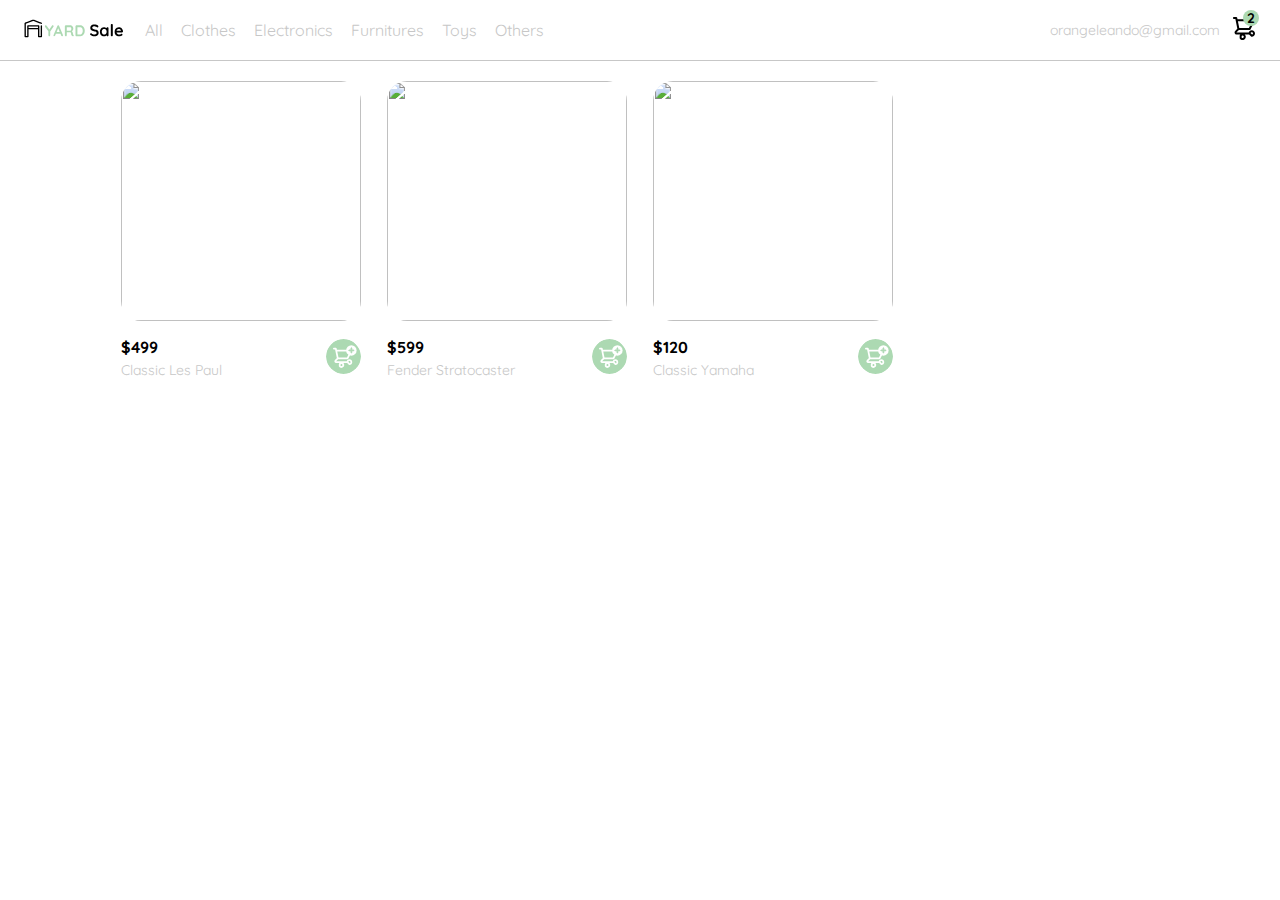
==== index.html @ 4ccf61cf "Primer commit del curso practico de frontend con JS" ====
<!DOCTYPE html>
<html lang="en">
<head>
    <meta charset="UTF-8">
    <meta http-equiv="X-UA-Compatible" content="IE=edge">
    <meta name="viewport" content="width=device-width, initial-scale=1.0">
    <link rel="preconnect" href="https://fonts.googleapis.com">
    <link rel="preconnect" href="https://fonts.gstatic.com" crossorigin>
    <link href="https://fonts.googleapis.com/css2?family=Quicksand:wght@300;500;700&display=swap" rel="stylesheet">
    <link rel="stylesheet" href="./styles.css">
    <title>Yard Sale: Music Store</title>
    
</head>
<body>
   <nav>
    <img src="./icons/icon_menu.svg" alt="menu" class="menu">

    <div class="navbar-left">
        <img src="./logos/logo_yard_sale.svg" alt="logo" class="logo">

        <ul>
            <li>
                <a href="/">All</a>
            </li>
            <li>
                <a href="/">Clothes</a>
            </li>
            <li>
                <a href="/">Electronics</a>
            </li>
            <li>
                <a href="/">Furnitures</a>
            </li>
            <li>
                <a href="/">Toys</a>
            </li>
            <li>
                <a href="/">Others</a>
            </li>
        </ul>
    </div>

    <div class="navbar-right">
        <ul>
            <li class="navbar-email">orangeleando@gmail.com</li>
            <li class="navbar-shopping-cart">
               <img src="./icons/icon_shopping_cart.svg" alt="shopping-cart">
               <div>2</div>
            </li>

        </ul>
    </div>

    <div class="desktop-menu inactive">
        <ul>
            <li>
                <a href="/" class="title">My orders</a>
            </li>

            <li>
                <a href="/">My account</a>
            </li>

            <li>
                <a href="/">Sign out</a>
            </li>
        </ul>
    </div>

    <div class="mobile-menu inactive">
        <ul>
            <li>
                <a href="/">CATEGORIES</a>
            </li>
            <li>
                <a href="/">All</a>
            </li>
            <li>
                <a href="/">Clothes</a>
            </li>
            <li>
                <a href="/">Electronics</a>
            </li>
            <li>
                <a href="/">Fornitures</a>
            </li>
            <li>
                <a href="/">Toys</a>
            </li>
            <li>
                <a href="/">Others</a>
            </li>
        </ul>

        <ul>
            <li>
                <a href="/">My orders</a>
            </li>
            <li>
                <a href="/">My account</a>
            </li>
        </ul>

        
        <ul>
            <li>
                <a href="/" class="email">platzi@example.com</a>
            </li>
            <li>
                <a href="/" class="sign-out">Sign out</a>
            </li>
        </ul>
    </div> 

   </nav> 

   <aside class="product-detail inactive">
    <div class="title-container">
        <img src="./icons/flechita.svg" alt="arrow">
        <p class="title">My order</p>
    </div>
    <div class="my-order-content">
       

     <div class="shopping-cart">
        <figure>
           <img src="https://images.pexels.com/photos/12050940/pexels-photo-12050940.jpeg?auto=compress&cs=tinysrgb&w=600" alt="">
        </figure>
        <p>Les Paul</p>
        <p>$400,00</p>
        <img src="./icons/icon_close.png" alt="close">
     </div>

     <div class="shopping-cart">
      <figure>
         <img src="https://images.pexels.com/photos/12050940/pexels-photo-12050940.jpeg?auto=compress&cs=tinysrgb&w=600" alt="">
      </figure>
      <p>Les Paul</p>
      <p>$400,00</p>
      <img src="./icons/icon_close.png" alt="close">
   </div>

   <div class="shopping-cart">
      <figure>
         <img src="https://images.pexels.com/photos/12050940/pexels-photo-12050940.jpeg?auto=compress&cs=tinysrgb&w=600" alt="">
      </figure>
      <p>Les Paul</p>
      <p>$400,00</p>
      <img src="./icons/icon_close.png" alt="close">
   </div>

   <div class="order">
    <p>
       <span>Total</span>
    </p>
    <p>$560.00</p>
     </div>

     <button class="primary-button add-to-cart-button">
        Checkout
      </button>

    </div>

   </div>
   </aside>

   <section class="main-container">
    <div class="cards-container">
        <!-- <div class="product-card">
            <img src="https://images.pexels.com/photos/12050940/pexels-photo-12050940.jpeg?auto=compress&cs=tinysrgb&w=600" alt="">
            <div class="product-info">
                <div>
                    <p>$120,00</p>
                    <p>Les Paul</p>
                </div>
                <figure>
                    <img src="./icons/bt_add_to_cart.svg" alt="">
                </figure>
            </div>
        </div> -->

    </div>
        
</section>


   <script src="./main.js"></script>
</body>
</html>
---- styles.css ----
/* General*/

:root{
    --white: #FFFFFF;
    --black: #000000;
    --dark: #232830;
    --very-light-pink: #C7C7C7;
    --text-input-field: #F7F7F7;
    --hospital-green: #ACD9B2;
    --sm: 14px;
    --md: 16px;
    --lg: 18px;
    }

    body {
        margin: 0;
        font-family: 'Quicksand', sans-serif;
    }

    .inactive {
        display: none;
    }
    /*Navbar (general)*/

    nav {
        display: flex;
        justify-content: space-between;
        padding: 0 24px;
        border-bottom: 1px solid var(--very-light-pink);
    }

    .menu {
        display: none;
    }

    .logo {
        width: 100px;
    }

    .navbar-left ul,
    .navbar-right ul {
        list-style: none;
        padding: 0;
        margin: 0;
        display: flex;
        align-items: center;
        height: 60px;
    }

    .navbar-left {
        display: flex;
    }

    .navbar-left ul {
        margin-left: 12px;
    }

    .navbar-left ul li a,
    .navbar-right ul li a {
        text-decoration: none;
        color: var(--very-light-pink);
        border: 1px solid var(--white);
        padding: 8px;
        border-radius: 8px;
    }

    .navbar-left ul li a:hover,
    .navbar-right ul li a:hover {
        border: 1px solid var(--hospital-green);
        color: var(--hospital-green);
    }

    .navbar-email {
        color: var(--very-light-pink);
        cursor: pointer;
        font-size: var(--sm);
        margin-right: 12px;
    }

    .navbar-email:hover {
        color: var(--hospital-green);
    }

    .navbar-shopping-cart {
        position: relative;
        cursor: pointer;
    }

    .navbar-shopping-cart div {
        width: 16px;
        height: 16px;
        background-color: var(--hospital-green);
        border-radius: 50%;
        font-size: var(--sm);
        font-weight: bold;
        position: absolute;
        top: -6px;
        right: -3px;
        display: flex;
        justify-content: center;
        align-items: center;
    }

    /* Desktop Menu */

    .desktop-menu {
        position: absolute;
        background: var(--white);
        top: 60px;
        right: 60px;
        width: 100px;
        height: auto;
        border: 1px solid var(--very-light-pink);
        border-radius: 6px;
        padding: 20px 20px 0 20px;
    }

    .desktop-menu ul {
        list-style: none;
        padding: 0;
        margin: 0;
    }

    .desktop-menu ul li {
        text-align: end;
    }

    .desktop-menu ul li:not(:last-child) {
        font-weight: bold;
    }

    .desktop-menu ul li:last-child {
        padding-top: 20px;
        border-top: 1px solid var(--very-light-pink);
    }

    .desktop-menu ul li:last-child a {
    color: var(--hospital-green);
    font-size: var(--sm);
    }

    .desktop-menu ul li a {
        color: var(--black);
        text-decoration: none;
        margin-bottom: 20px;
        display: inline-block;
    }

    /* Mobile Menu */

    .mobile-menu {
        background-color: var(--white);
        position: absolute;
        top: 60px;
        padding: 24px;
    }

    .mobile-menu a {
        text-decoration: none;
        color: var(--black);
        font-weight: bold;
    }
     .mobile-menu ul {
        padding: 0;
        margin: 24px 0 0;
        list-style: none;
    }

    .mobile-menu ul:nth-child(1) {
        border-bottom: 1px solid var(--very-light-pink);
    }

    .mobile-menu ul li {
        margin-bottom: 24px;
    }

    .mobile-menu ul:last-child {
        margin-top: 100px;
    }

    .mobile-menu ul:last-child li{
        margin: 0;
        padding: 0;
    }

    .mobile-menu .email {
        font-size: var(--sm);
        font-weight: 300;
    }
    
    .mobile-menu .sign-out {
        font-size: var(--sm);
        color: var(--hospital-green);
    }

    /* Aside */

    .product-detail {
        background-color: var(--white);
        width: 360px;
        padding: 0 24px;
        box-sizing: border-box;
        position: absolute;
        right: 0;
    }

    .title-container {
        display: flex;
    }

    .title-container img {
        transform: rotate(180deg);
        margin-right: 14px;
    }

    .title {
        font-size: var(--lg);
        font-weight: bold;
    }

    .order {
        display: grid;
        grid-template-columns: auto 1fr;
        gap: 16px;
        align-items: center;
        background-color: var(--text-input-field);
        margin-bottom: 24px;
        border-radius: 8px; 
        padding: 0 24px;
    }

    .order p:nth-child(1) {
        display: flex;
        flex-direction: column;
    }

    .order p span:nth-child(1) {
        font-size: var(--md);
        font-weight: bold;
    }


    .order p:nth-child(2) {
        text-align: end;
        font-weight: bold;
    }

    .shopping-cart {
        display: grid;
        grid-template-columns: auto 1fr auto auto;
        gap: 16px;
        margin-bottom: 24px;
        align-items: center;
    }

    .shopping-cart figure {
        margin: 0;
    }

    .shopping-cart figure img {
        width: 70px;
        height: 70px;
        border-radius: 20px;
        object-fit: cover;
    }

    .shopping-cart p:nth-child(2) {
        color: var(--very-light-pink);
    }

    .shopping-cart p:nth-child(3) {
        font-size: var(--md);
        font-weight: bold;
    }


    .primary-button{
        background-color: var(--hospital-green);
        border-radius: 8px;
        border: none;
        color: var(--white);
        width: 100%;
        height: 50px;
        cursor: pointer;
        font-size: var(--md);
        font-weight: bold;
    }

    /* Product List*/

    .cards-container {
        display: grid;
        grid-template-columns: repeat(auto-fill, 240px);
        gap: 26px;
        place-content: center;
        margin-top: 20px;
    }
    .product-card {
        width: 240px;
    }
    .product-card img {
        width: 240px;
        height: 240px;
        border-radius: 20px;
        object-fit: cover;
    }

    .product-info {
        display: flex;
        justify-content: space-between;
        align-items: center;
        margin-top: 12px;
    }

    .product-info figure {
        margin: 0;
    }

    .product-info figure img {
        width: 35px;
        height: 35px;
    }
    .product-info div p:nth-child(1) {
        font-weight: bold;
        font-size: var(--md);
        margin-top: 0;
        margin-bottom: 4px;
    }

    .product-info div p:nth-child(2) {
        font-size: var(--sm);
        margin-top: 0;
        margin-bottom: 0;
        color: var(--very-light-pink);
    }

    


    @media (max-width: 640px) {
        .menu {
            display: block;
        }

        .navbar-left ul, .navbar-email, .desktop-menu {
            display: none;
        }

        .product-detail {
            width: 100%;
        }

        .cards-container {
            grid-template-columns: repeat(auto-fill, 140px);
            
        }
        .product-card {
            width: 140px;
        }
        .product-card img {
            width: 140px;
            height: 140px;
        }
    }

    @media (min-width: 641px) {
        .mobile-menu {
            display: none;
        }
    }
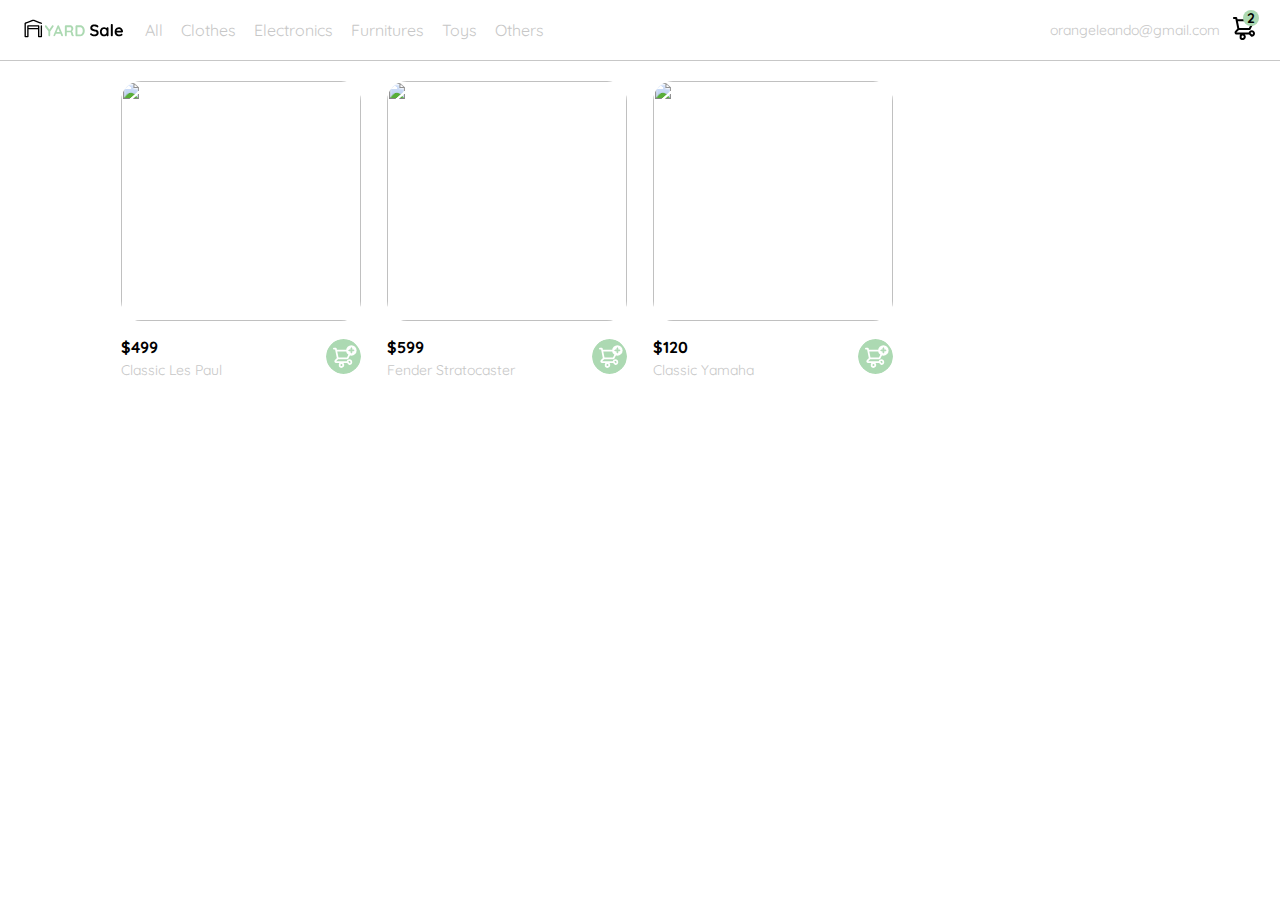
==== commit 250ec795: "Modificaciones al css para integrar el nuevo componente" ====
--- a/index.html
+++ b/index.html
@@ -114,7 +114,7 @@
 
    </nav> 
 
-   <aside class="product-detail inactive">
+   <aside id="shoppingCartContainer" class="inactive">
     <div class="title-container">
         <img src="./icons/flechita.svg" alt="arrow">
         <p class="title">My order</p>
@@ -163,6 +163,23 @@
     </div>
 
    </div>
+   </aside>
+
+   <aside id="productDetail" class="inactive">
+    <div class="product-detail-close">
+      <img src="./icons/icon_close.png" alt="close">
+    </div>
+  <img src="https://images.pexels.com/photos/12050940/pexels-photo-12050940.jpeg?auto=compress&cs=tinysrgb&w=600" alt="les paul">
+  <div class="product-info">
+    <p>$499,00</p>
+    <p>Gibson Les Paul</p>
+    <p>The Gibson Les Paul Classic is based on the design of the old Les Paul model in the early 1960s, with several upgraded specifications that have been proven to be functional and effective for a long time. is.
+        As many people imagine, the Les Paul Classic has basic specifications such as a mahogany back, a maple top, a bound rose fingerboard and a mahogany neck in the shape of a slim taper.</p>
+    <button class="primary-button add-to-cart-button">
+      <img src="./icons/bt_add_to_cart.svg" alt="add to cart">
+      Add to cart
+    </button>
+  </div>
    </aside>
 
    <section class="main-container">
--- a/styles.css
+++ b/styles.css
@@ -149,10 +149,12 @@
     /* Mobile Menu */
 
     .mobile-menu {
+        position: absolute;
         background-color: var(--white);
-        position: absolute;
-        top: 60px;
-        padding: 24px;
+        top: 61px;
+        left: 0;
+        width: calc(100% - 24px);
+        padding-left: 24px;
     }
 
     .mobile-menu a {
@@ -195,13 +197,18 @@
 
     /* Aside */
 
-    .product-detail {
+    aside {
         background-color: var(--white);
         width: 360px;
-        padding: 0 24px;
         box-sizing: border-box;
         position: absolute;
         right: 0;
+    }
+
+    /* ShoppingCart*/
+    
+    #shoppingCartContainer {
+        padding: 0 24px;
     }
 
     .title-container {
@@ -286,6 +293,74 @@
         font-weight: bold;
     }
 
+    /* ProducDetail */
+    .product-detail-close {
+        background: var(--white);
+        width: 14px;
+        height: 14px;
+        position: absolute;
+        top: 24px;
+        left: 24px;
+        z-index: 2;
+        padding: 12px;
+        border-radius: 50%;
+
+    }
+
+    .product-detail-close:hover {
+        cursor: pointer;
+    }
+
+    #productDetail > img:nth-child(2) {
+        width: 100%;
+        height: 360px;
+        object-fit: cover;
+        border-radius: 0 0 20px 20px;
+    }
+
+    #productDetail .product-info {
+        margin: 24px 24px 0 24px;
+    }
+
+    #productDetail .product-info p:nth-child(1) {
+        font-weight: bold;
+        font-size: var(--md);
+        margin-top: 0;
+        margin-bottom: 4px;
+    }
+
+    #productDetail .product-info p:nth-child(2) {
+        color: var(--very-light-pink);
+        font-size: var(--md);
+        margin-top: 0;
+        margin-bottom: 36px;
+    }
+
+    #productDetail .product-info p:nth-child(3) {
+        color: var(--very-light-pink);
+        font-size: var(--sm);
+        margin-top: 0;
+        margin-bottom: 36px;
+    }
+
+    .primary-button{
+        background-color: var(--hospital-green);
+        border-radius: 8px;
+        border: none;
+        color: var(--white);
+        width: 100%;
+        height: 50px;
+        cursor: pointer;
+        font-size: var(--md);
+        font-weight: bold;
+    }
+
+    .add-to-cart-button {
+        display: flex;
+        align-items: center;
+        justify-content: center;
+    } 
+
     /* Product List*/
 
     .cards-container {
@@ -305,29 +380,29 @@
         object-fit: cover;
     }
 
-    .product-info {
+    .product-card .product-info {
         display: flex;
         justify-content: space-between;
         align-items: center;
         margin-top: 12px;
     }
 
-    .product-info figure {
-        margin: 0;
-    }
-
-    .product-info figure img {
+    .product-card .product-info figure {
+        margin: 0;
+    }
+
+    .product-card .product-info figure img {
         width: 35px;
         height: 35px;
     }
-    .product-info div p:nth-child(1) {
+    .product-card .product-info div p:nth-child(1) {
         font-weight: bold;
         font-size: var(--md);
         margin-top: 0;
         margin-bottom: 4px;
     }
 
-    .product-info div p:nth-child(2) {
+    .product-card .product-info div p:nth-child(2) {
         font-size: var(--sm);
         margin-top: 0;
         margin-bottom: 0;
@@ -346,7 +421,7 @@
             display: none;
         }
 
-        .product-detail {
+        aside {
             width: 100%;
         }
 
